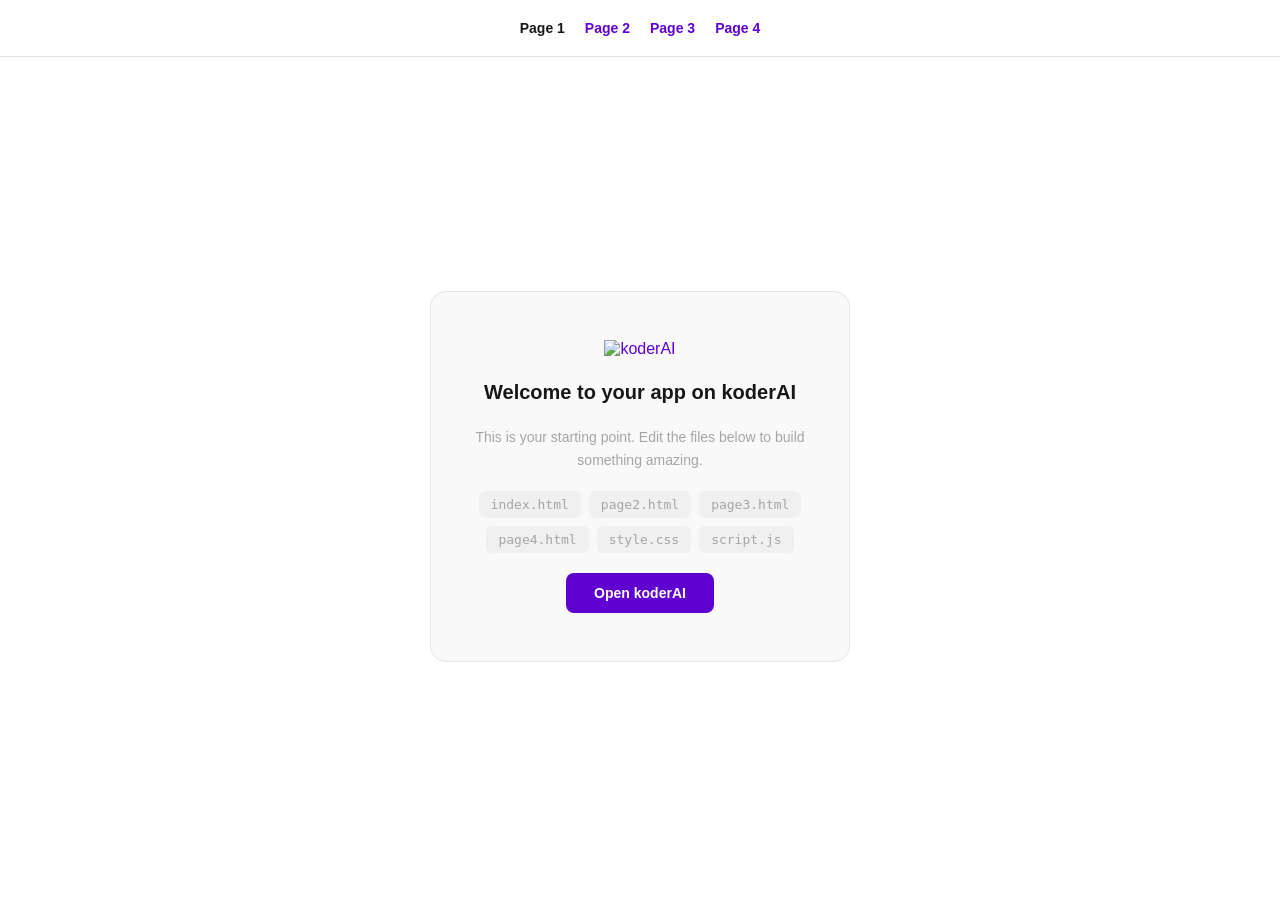
==== index.html @ af67d1c2 "Initial business website starter" ====
<!doctype html>
<html lang="en">
  <head>
    <meta charset="UTF-8" />
    <meta name="viewport" content="width=device-width, initial-scale=1.0" />
    <title>koderAI</title>
    <link rel="stylesheet" href="style.css" />
  </head>
  <body>
    <nav>
      <a href="index.html" aria-current="page">Page 1</a>
      <a href="page2.html">Page 2</a>
      <a href="page3.html">Page 3</a>
      <a href="page4.html">Page 4</a>
    </nav>
    <main>
      <div class="card">
        <a href="https://koder.com">
          <img
            src="https://s1.koder.com/app/logos/app-logo.svg"
            alt="koderAI"
            width="160"
          />
        </a>
        <h1>Welcome to your app on koderAI</h1>
        <p>
          This is your starting point. Edit the files below to build
          something amazing.
        </p>
        <div class="files">
          <span class="file">index.html</span>
          <span class="file">page2.html</span>
          <span class="file">page3.html</span>
          <span class="file">page4.html</span>
          <span class="file">style.css</span>
          <span class="file">script.js</span>
        </div>
        <a href="https://koder.com" class="button">Open koderAI</a>
      </div>
    </main>
    <script src="script.js"></script>
  </body>
</html>
---- style.css ----
:root {
  --background: #ffffff;
  --foreground: #171717;
  --primary: #5f01d1;
  --accent: #dcfd00;
  --gray: #a3a5a8;
  --light-gray: #c3c5c8;
  --card-bg: #f9f9f9;
  --card-border: #e5e5e5;
  --file-bg: #f0f0f0;
}

* {
  box-sizing: border-box;
  margin: 0;
  padding: 0;
}

html,
body {
  height: 100%;
  max-width: 100vw;
  overflow-x: hidden;
}

body {
  display: flex;
  flex-direction: column;
  color: var(--foreground);
  background: var(--background);
  font-family: Arial, Helvetica, sans-serif;
  -webkit-font-smoothing: antialiased;
  -moz-osx-font-smoothing: grayscale;
}

nav {
  display: flex;
  gap: 20px;
  justify-content: center;
  padding: 20px;
  border-bottom: 1px solid var(--card-border);
}

nav a {
  font-size: 14px;
  font-weight: 600;
}

nav a[aria-current="page"] {
  color: var(--foreground);
}

main {
  display: flex;
  align-items: center;
  justify-content: center;
  min-height: calc(100vh - 61px);
  padding: 24px;
}

.card {
  display: flex;
  flex-direction: column;
  align-items: center;
  gap: 20px;
  padding: 48px 40px;
  background: var(--card-bg);
  border: 1px solid var(--card-border);
  border-radius: 16px;
  max-width: 420px;
  width: 100%;
  text-align: center;
}

h1 {
  font-size: 20px;
  font-weight: 600;
  line-height: 1.4;
}

p {
  color: var(--gray);
  font-size: 14px;
  line-height: 1.6;
}

.files {
  display: flex;
  gap: 8px;
  flex-wrap: wrap;
  justify-content: center;
}

.file {
  background: var(--file-bg);
  padding: 6px 12px;
  border-radius: 6px;
  font-family: monospace;
  font-size: 13px;
  color: var(--gray);
}

.button {
  display: inline-block;
  background: var(--primary);
  color: #ffffff;
  padding: 12px 28px;
  border-radius: 8px;
  font-size: 14px;
  font-weight: 600;
  text-decoration: none;
  transition: opacity 0.2s;
}

.button:hover {
  opacity: 0.9;
}

a {
  color: var(--primary);
  text-decoration: none;
}
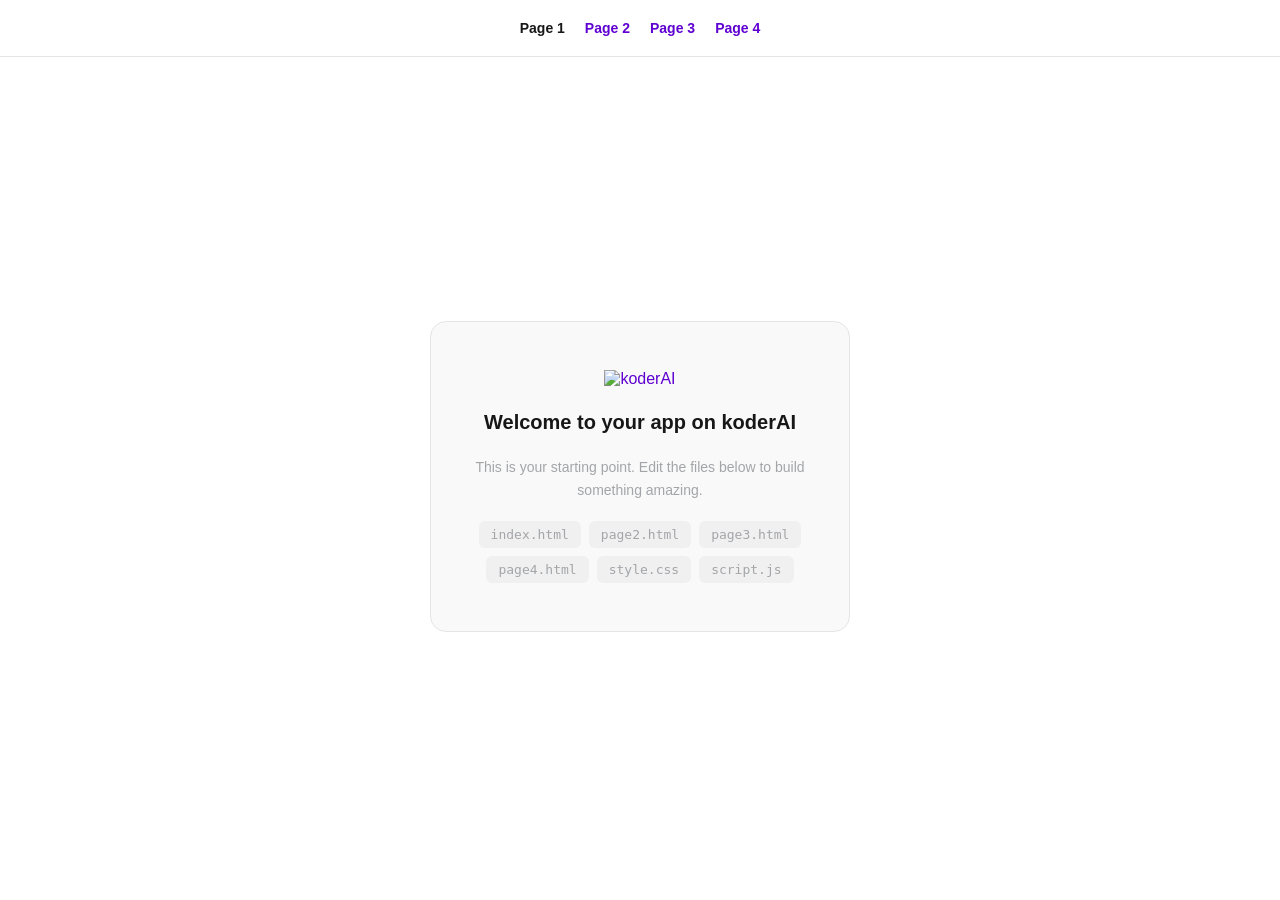
==== commit 98181fc7: "Remove Open koderAI button from template" ====
--- a/index.html
+++ b/index.html
@@ -24,8 +24,8 @@
         </a>
         <h1>Welcome to your app on koderAI</h1>
         <p>
-          This is your starting point. Edit the files below to build
-          something amazing.
+          This is your starting point. Edit the files below to build something
+          amazing.
         </p>
         <div class="files">
           <span class="file">index.html</span>
@@ -35,7 +35,6 @@
           <span class="file">style.css</span>
           <span class="file">script.js</span>
         </div>
-        <a href="https://koder.com" class="button">Open koderAI</a>
       </div>
     </main>
     <script src="script.js"></script>
--- a/style.css
+++ b/style.css
@@ -100,22 +100,6 @@
   color: var(--gray);
 }
 
-.button {
-  display: inline-block;
-  background: var(--primary);
-  color: #ffffff;
-  padding: 12px 28px;
-  border-radius: 8px;
-  font-size: 14px;
-  font-weight: 600;
-  text-decoration: none;
-  transition: opacity 0.2s;
-}
-
-.button:hover {
-  opacity: 0.9;
-}
-
 a {
   color: var(--primary);
   text-decoration: none;
